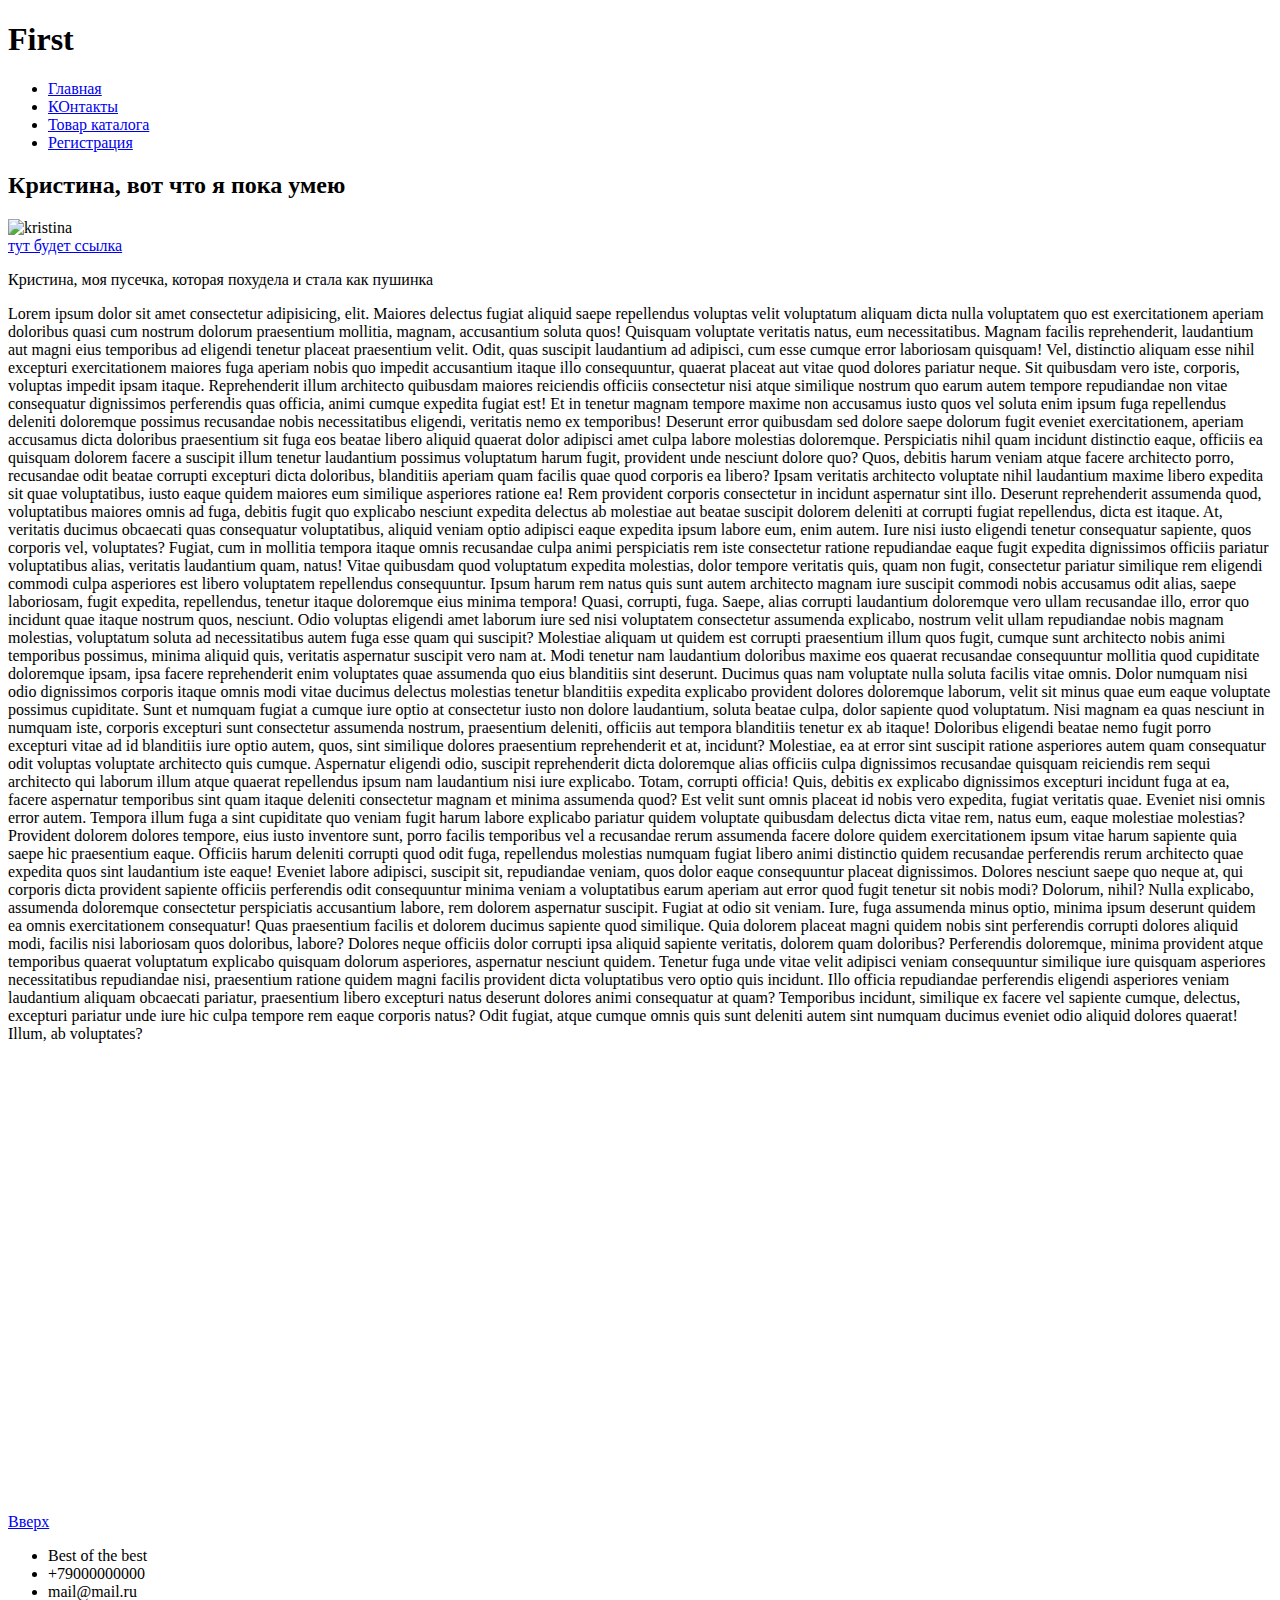
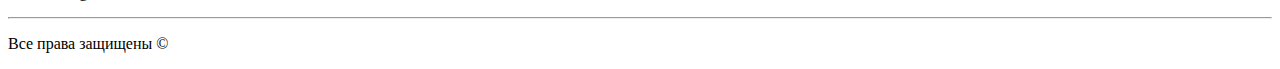
==== index.html @ 63a8720b "Add files via upload" ====
<!DOCTYPE html>
<html lang="en">
<head>
	<meta charset="UTF-8">
	<meta name="viewport" content="width=device-width, initial-scale=1.0">
	<title>Document</title>
</head>
<body>
	<h1>First</h1>
	<ul>
		<li><a id="top" href="index.html">Главная</a></li>
		<li><a href="contacts.html">КОнтакты</a></li>
		<li><a href="product.html">Товар каталога</a></li>
		<li><a href="registratiom.html">Регистрация</a></li>
	</ul>
	
	
	
	
	<h2>Кристина, вот что я пока умею</h2>
	<img src="img/кристина.jpg" alt="kristina" >
	<br>
	<a href="https://www.youtube.com/watch?v=VAXg78MKJcM&list=RDEMtLx6cWShWhH58jkEvCW70w&index=6">тут будет ссылка</a>
	<p>Кристина, моя пусечка, которая похудела и стала как пушинка</p>
	<p>
		Lorem ipsum dolor sit amet consectetur adipisicing, elit. Maiores delectus fugiat aliquid saepe repellendus voluptas velit voluptatum aliquam dicta nulla voluptatem quo est exercitationem aperiam doloribus quasi cum nostrum dolorum praesentium mollitia, magnam, accusantium soluta quos! Quisquam voluptate veritatis natus, eum necessitatibus. Magnam facilis reprehenderit, laudantium aut magni eius temporibus ad eligendi tenetur placeat praesentium velit. Odit, quas suscipit laudantium ad adipisci, cum esse cumque error laboriosam quisquam! Vel, distinctio aliquam esse nihil excepturi exercitationem maiores fuga aperiam nobis quo impedit accusantium itaque illo consequuntur, quaerat placeat aut vitae quod dolores pariatur neque. Sit quibusdam vero iste, corporis, voluptas impedit ipsam itaque. Reprehenderit illum architecto quibusdam maiores reiciendis officiis consectetur nisi atque similique nostrum quo earum autem tempore repudiandae non vitae consequatur dignissimos perferendis quas officia, animi cumque expedita fugiat est! Et in tenetur magnam tempore maxime non accusamus iusto quos vel soluta enim ipsum fuga repellendus deleniti doloremque possimus recusandae nobis necessitatibus eligendi, veritatis nemo ex temporibus! Deserunt error quibusdam sed dolore saepe dolorum fugit eveniet exercitationem, aperiam accusamus dicta doloribus praesentium sit fuga eos beatae libero aliquid quaerat dolor adipisci amet culpa labore molestias doloremque. Perspiciatis nihil quam incidunt distinctio eaque, officiis ea quisquam dolorem facere a suscipit illum tenetur laudantium possimus voluptatum harum fugit, provident unde nesciunt dolore quo? Quos, debitis harum veniam atque facere architecto porro, recusandae odit beatae corrupti excepturi dicta doloribus, blanditiis aperiam quam facilis quae quod corporis ea libero? Ipsam veritatis architecto voluptate nihil laudantium maxime libero expedita sit quae voluptatibus, iusto eaque quidem maiores eum similique asperiores ratione ea! Rem provident corporis consectetur in incidunt aspernatur sint illo. Deserunt reprehenderit assumenda quod, voluptatibus maiores omnis ad fuga, debitis fugit quo explicabo nesciunt expedita delectus ab molestiae aut beatae suscipit dolorem deleniti at corrupti fugiat repellendus, dicta est itaque. At, veritatis ducimus obcaecati quas consequatur voluptatibus, aliquid veniam optio adipisci eaque expedita ipsum labore eum, enim autem. Iure nisi iusto eligendi tenetur consequatur sapiente, quos corporis vel, voluptates? Fugiat, cum in mollitia tempora itaque omnis recusandae culpa animi perspiciatis rem iste consectetur ratione repudiandae eaque fugit expedita dignissimos officiis pariatur voluptatibus alias, veritatis laudantium quam, natus! Vitae quibusdam quod voluptatum expedita molestias, dolor tempore veritatis quis, quam non fugit, consectetur pariatur similique rem eligendi commodi culpa asperiores est libero voluptatem repellendus consequuntur. Ipsum harum rem natus quis sunt autem architecto magnam iure suscipit commodi nobis accusamus odit alias, saepe laboriosam, fugit expedita, repellendus, tenetur itaque doloremque eius minima tempora! Quasi, corrupti, fuga. Saepe, alias corrupti laudantium doloremque vero ullam recusandae illo, error quo incidunt quae itaque nostrum quos, nesciunt. Odio voluptas eligendi amet laborum iure sed nisi voluptatem consectetur assumenda explicabo, nostrum velit ullam repudiandae nobis magnam molestias, voluptatum soluta ad necessitatibus autem fuga esse quam qui suscipit? Molestiae aliquam ut quidem est corrupti praesentium illum quos fugit, cumque sunt architecto nobis animi temporibus possimus, minima aliquid quis, veritatis aspernatur suscipit vero nam at. Modi tenetur nam laudantium doloribus maxime eos quaerat recusandae consequuntur mollitia quod cupiditate doloremque ipsam, ipsa facere reprehenderit enim voluptates quae assumenda quo eius blanditiis sint deserunt. Ducimus quas nam voluptate nulla soluta facilis vitae omnis. Dolor numquam nisi odio dignissimos corporis itaque omnis modi vitae ducimus delectus molestias tenetur blanditiis expedita explicabo provident dolores doloremque laborum, velit sit minus quae eum eaque voluptate possimus cupiditate. Sunt et numquam fugiat a cumque iure optio at consectetur iusto non dolore laudantium, soluta beatae culpa, dolor sapiente quod voluptatum. Nisi magnam ea quas nesciunt in numquam iste, corporis excepturi sunt consectetur assumenda nostrum, praesentium deleniti, officiis aut tempora blanditiis tenetur ex ab itaque! Doloribus eligendi beatae nemo fugit porro excepturi vitae ad id blanditiis iure optio autem, quos, sint similique dolores praesentium reprehenderit et at, incidunt? Molestiae, ea at error sint suscipit ratione asperiores autem quam consequatur odit voluptas voluptate architecto quis cumque. Aspernatur eligendi odio, suscipit reprehenderit dicta doloremque alias officiis culpa dignissimos recusandae quisquam reiciendis rem sequi architecto qui laborum illum atque quaerat repellendus ipsum nam laudantium nisi iure explicabo. Totam, corrupti officia! Quis, debitis ex explicabo dignissimos excepturi incidunt fuga at ea, facere aspernatur temporibus sint quam itaque deleniti consectetur magnam et minima assumenda quod? Est velit sunt omnis placeat id nobis vero expedita, fugiat veritatis quae. Eveniet nisi omnis error autem. Tempora illum fuga a sint cupiditate quo veniam fugit harum labore explicabo pariatur quidem voluptate quibusdam delectus dicta vitae rem, natus eum, eaque molestiae molestias? Provident dolorem dolores tempore, eius iusto inventore sunt, porro facilis temporibus vel a recusandae rerum assumenda facere dolore quidem exercitationem ipsum vitae harum sapiente quia saepe hic praesentium eaque. Officiis harum deleniti corrupti quod odit fuga, repellendus molestias numquam fugiat libero animi distinctio quidem recusandae perferendis rerum architecto quae expedita quos sint laudantium iste eaque! Eveniet labore adipisci, suscipit sit, repudiandae veniam, quos dolor eaque consequuntur placeat dignissimos. Dolores nesciunt saepe quo neque at, qui corporis dicta provident sapiente officiis perferendis odit consequuntur minima veniam a voluptatibus earum aperiam aut error quod fugit tenetur sit nobis modi? Dolorum, nihil? Nulla explicabo, assumenda doloremque consectetur perspiciatis accusantium labore, rem dolorem aspernatur suscipit. Fugiat at odio sit veniam. Iure, fuga assumenda minus optio, minima ipsum deserunt quidem ea omnis exercitationem consequatur! Quas praesentium facilis et dolorem ducimus sapiente quod similique. Quia dolorem placeat magni quidem nobis sint perferendis corrupti dolores aliquid modi, facilis nisi laboriosam quos doloribus, labore? Dolores neque officiis dolor corrupti ipsa aliquid sapiente veritatis, dolorem quam doloribus? Perferendis doloremque, minima provident atque temporibus quaerat voluptatum explicabo quisquam dolorum asperiores, aspernatur nesciunt quidem. Tenetur fuga unde vitae velit adipisci veniam consequuntur similique iure quisquam asperiores necessitatibus repudiandae nisi, praesentium ratione quidem magni facilis provident dicta voluptatibus vero optio quis incidunt. Illo officia repudiandae perferendis eligendi asperiores veniam laudantium aliquam obcaecati pariatur, praesentium libero excepturi natus deserunt dolores animi consequatur at quam? Temporibus incidunt, similique ex facere vel sapiente cumque, delectus, excepturi pariatur unde iure hic culpa tempore rem eaque corporis natus? Odit fugiat, atque cumque omnis quis sunt deleniti autem sint numquam ducimus eveniet odio aliquid dolores quaerat! Illum, ab voluptates?
	</p>
	<iframe src="https://www.google.com/maps/embed?pb=!1m18!1m12!1m3!1d18984.270941176343!2d49.42725119999999!3d53.50359039999999!2m3!1f0!2f0!3f0!3m2!1i1024!2i768!4f13.1!3m3!1m2!1s0x41687f2e1af0e703%3A0x694910dcd1a17d63!2z0JTQmiDQotC-0LvRjNGP0YLRgtC4!5e0!3m2!1sru!2sru!4v1647965102154!5m2!1sru!2sru" width="600" height="450" style="border:0;" allowfullscreen="" loading="lazy">
	</iframe>
	<br>
	
	<a href="#top">Вверх</a>
	<br>
	<ul>
		<li>Best of the best</li>
		<li>+79000000000</li>
		<li>mail@mail.ru</li>
	</ul>
	
	<hr>
	<p> Все права защищены &copy

	
</body>
</html>
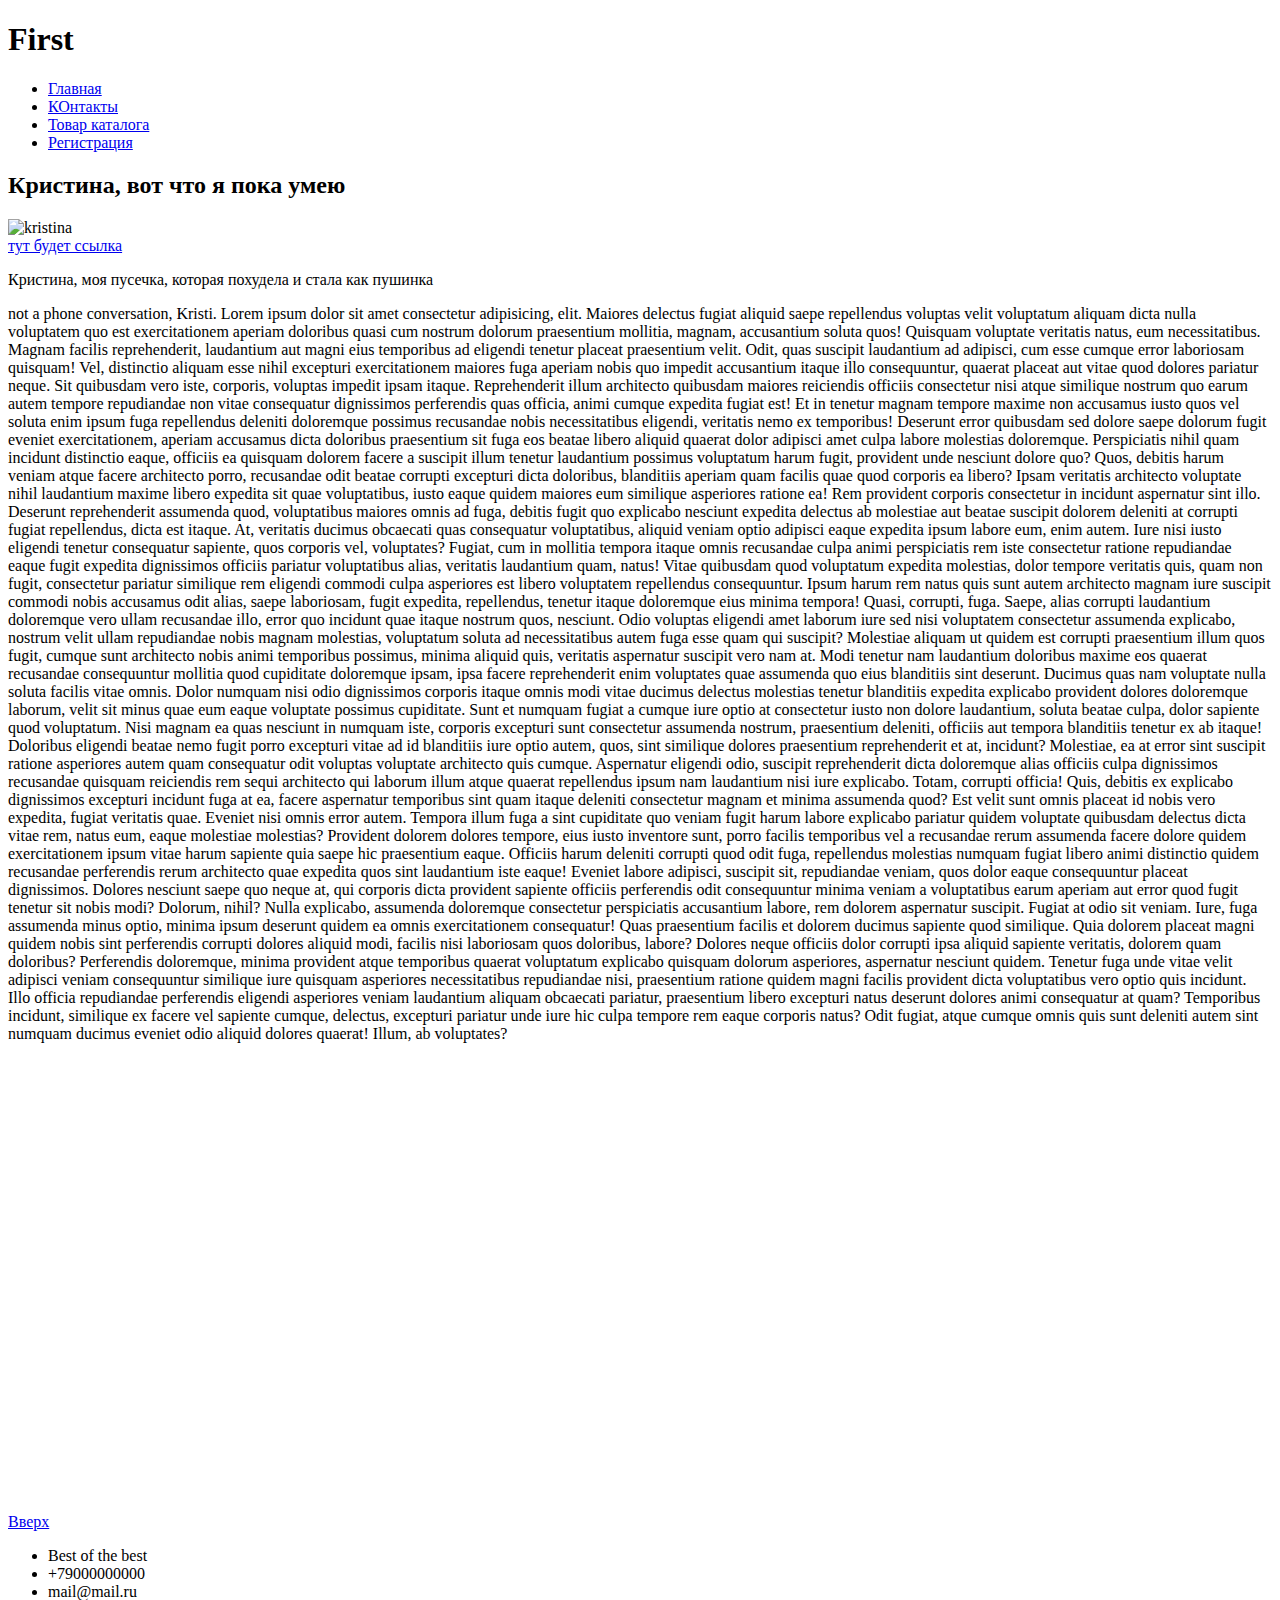
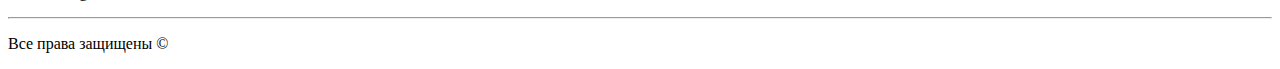
==== commit e638815e: "Add files via upload" ====
--- a/index.html
+++ b/index.html
@@ -18,12 +18,12 @@
 	
 	
 	<h2>Кристина, вот что я пока умею</h2>
-	<img src="img/кристина.jpg" alt="kristina" >
+	<img src="https://pp.userapi.com/c639718/v639718238/55b1f/iHUc_3j3_vk.jpg" alt="kristina" >
 	<br>
 	<a href="https://www.youtube.com/watch?v=VAXg78MKJcM&list=RDEMtLx6cWShWhH58jkEvCW70w&index=6">тут будет ссылка</a>
 	<p>Кристина, моя пусечка, которая похудела и стала как пушинка</p>
 	<p>
-		Lorem ipsum dolor sit amet consectetur adipisicing, elit. Maiores delectus fugiat aliquid saepe repellendus voluptas velit voluptatum aliquam dicta nulla voluptatem quo est exercitationem aperiam doloribus quasi cum nostrum dolorum praesentium mollitia, magnam, accusantium soluta quos! Quisquam voluptate veritatis natus, eum necessitatibus. Magnam facilis reprehenderit, laudantium aut magni eius temporibus ad eligendi tenetur placeat praesentium velit. Odit, quas suscipit laudantium ad adipisci, cum esse cumque error laboriosam quisquam! Vel, distinctio aliquam esse nihil excepturi exercitationem maiores fuga aperiam nobis quo impedit accusantium itaque illo consequuntur, quaerat placeat aut vitae quod dolores pariatur neque. Sit quibusdam vero iste, corporis, voluptas impedit ipsam itaque. Reprehenderit illum architecto quibusdam maiores reiciendis officiis consectetur nisi atque similique nostrum quo earum autem tempore repudiandae non vitae consequatur dignissimos perferendis quas officia, animi cumque expedita fugiat est! Et in tenetur magnam tempore maxime non accusamus iusto quos vel soluta enim ipsum fuga repellendus deleniti doloremque possimus recusandae nobis necessitatibus eligendi, veritatis nemo ex temporibus! Deserunt error quibusdam sed dolore saepe dolorum fugit eveniet exercitationem, aperiam accusamus dicta doloribus praesentium sit fuga eos beatae libero aliquid quaerat dolor adipisci amet culpa labore molestias doloremque. Perspiciatis nihil quam incidunt distinctio eaque, officiis ea quisquam dolorem facere a suscipit illum tenetur laudantium possimus voluptatum harum fugit, provident unde nesciunt dolore quo? Quos, debitis harum veniam atque facere architecto porro, recusandae odit beatae corrupti excepturi dicta doloribus, blanditiis aperiam quam facilis quae quod corporis ea libero? Ipsam veritatis architecto voluptate nihil laudantium maxime libero expedita sit quae voluptatibus, iusto eaque quidem maiores eum similique asperiores ratione ea! Rem provident corporis consectetur in incidunt aspernatur sint illo. Deserunt reprehenderit assumenda quod, voluptatibus maiores omnis ad fuga, debitis fugit quo explicabo nesciunt expedita delectus ab molestiae aut beatae suscipit dolorem deleniti at corrupti fugiat repellendus, dicta est itaque. At, veritatis ducimus obcaecati quas consequatur voluptatibus, aliquid veniam optio adipisci eaque expedita ipsum labore eum, enim autem. Iure nisi iusto eligendi tenetur consequatur sapiente, quos corporis vel, voluptates? Fugiat, cum in mollitia tempora itaque omnis recusandae culpa animi perspiciatis rem iste consectetur ratione repudiandae eaque fugit expedita dignissimos officiis pariatur voluptatibus alias, veritatis laudantium quam, natus! Vitae quibusdam quod voluptatum expedita molestias, dolor tempore veritatis quis, quam non fugit, consectetur pariatur similique rem eligendi commodi culpa asperiores est libero voluptatem repellendus consequuntur. Ipsum harum rem natus quis sunt autem architecto magnam iure suscipit commodi nobis accusamus odit alias, saepe laboriosam, fugit expedita, repellendus, tenetur itaque doloremque eius minima tempora! Quasi, corrupti, fuga. Saepe, alias corrupti laudantium doloremque vero ullam recusandae illo, error quo incidunt quae itaque nostrum quos, nesciunt. Odio voluptas eligendi amet laborum iure sed nisi voluptatem consectetur assumenda explicabo, nostrum velit ullam repudiandae nobis magnam molestias, voluptatum soluta ad necessitatibus autem fuga esse quam qui suscipit? Molestiae aliquam ut quidem est corrupti praesentium illum quos fugit, cumque sunt architecto nobis animi temporibus possimus, minima aliquid quis, veritatis aspernatur suscipit vero nam at. Modi tenetur nam laudantium doloribus maxime eos quaerat recusandae consequuntur mollitia quod cupiditate doloremque ipsam, ipsa facere reprehenderit enim voluptates quae assumenda quo eius blanditiis sint deserunt. Ducimus quas nam voluptate nulla soluta facilis vitae omnis. Dolor numquam nisi odio dignissimos corporis itaque omnis modi vitae ducimus delectus molestias tenetur blanditiis expedita explicabo provident dolores doloremque laborum, velit sit minus quae eum eaque voluptate possimus cupiditate. Sunt et numquam fugiat a cumque iure optio at consectetur iusto non dolore laudantium, soluta beatae culpa, dolor sapiente quod voluptatum. Nisi magnam ea quas nesciunt in numquam iste, corporis excepturi sunt consectetur assumenda nostrum, praesentium deleniti, officiis aut tempora blanditiis tenetur ex ab itaque! Doloribus eligendi beatae nemo fugit porro excepturi vitae ad id blanditiis iure optio autem, quos, sint similique dolores praesentium reprehenderit et at, incidunt? Molestiae, ea at error sint suscipit ratione asperiores autem quam consequatur odit voluptas voluptate architecto quis cumque. Aspernatur eligendi odio, suscipit reprehenderit dicta doloremque alias officiis culpa dignissimos recusandae quisquam reiciendis rem sequi architecto qui laborum illum atque quaerat repellendus ipsum nam laudantium nisi iure explicabo. Totam, corrupti officia! Quis, debitis ex explicabo dignissimos excepturi incidunt fuga at ea, facere aspernatur temporibus sint quam itaque deleniti consectetur magnam et minima assumenda quod? Est velit sunt omnis placeat id nobis vero expedita, fugiat veritatis quae. Eveniet nisi omnis error autem. Tempora illum fuga a sint cupiditate quo veniam fugit harum labore explicabo pariatur quidem voluptate quibusdam delectus dicta vitae rem, natus eum, eaque molestiae molestias? Provident dolorem dolores tempore, eius iusto inventore sunt, porro facilis temporibus vel a recusandae rerum assumenda facere dolore quidem exercitationem ipsum vitae harum sapiente quia saepe hic praesentium eaque. Officiis harum deleniti corrupti quod odit fuga, repellendus molestias numquam fugiat libero animi distinctio quidem recusandae perferendis rerum architecto quae expedita quos sint laudantium iste eaque! Eveniet labore adipisci, suscipit sit, repudiandae veniam, quos dolor eaque consequuntur placeat dignissimos. Dolores nesciunt saepe quo neque at, qui corporis dicta provident sapiente officiis perferendis odit consequuntur minima veniam a voluptatibus earum aperiam aut error quod fugit tenetur sit nobis modi? Dolorum, nihil? Nulla explicabo, assumenda doloremque consectetur perspiciatis accusantium labore, rem dolorem aspernatur suscipit. Fugiat at odio sit veniam. Iure, fuga assumenda minus optio, minima ipsum deserunt quidem ea omnis exercitationem consequatur! Quas praesentium facilis et dolorem ducimus sapiente quod similique. Quia dolorem placeat magni quidem nobis sint perferendis corrupti dolores aliquid modi, facilis nisi laboriosam quos doloribus, labore? Dolores neque officiis dolor corrupti ipsa aliquid sapiente veritatis, dolorem quam doloribus? Perferendis doloremque, minima provident atque temporibus quaerat voluptatum explicabo quisquam dolorum asperiores, aspernatur nesciunt quidem. Tenetur fuga unde vitae velit adipisci veniam consequuntur similique iure quisquam asperiores necessitatibus repudiandae nisi, praesentium ratione quidem magni facilis provident dicta voluptatibus vero optio quis incidunt. Illo officia repudiandae perferendis eligendi asperiores veniam laudantium aliquam obcaecati pariatur, praesentium libero excepturi natus deserunt dolores animi consequatur at quam? Temporibus incidunt, similique ex facere vel sapiente cumque, delectus, excepturi pariatur unde iure hic culpa tempore rem eaque corporis natus? Odit fugiat, atque cumque omnis quis sunt deleniti autem sint numquam ducimus eveniet odio aliquid dolores quaerat! Illum, ab voluptates?
+		not a phone conversation, Kristi. Lorem ipsum dolor sit amet consectetur adipisicing, elit. Maiores delectus fugiat aliquid saepe repellendus voluptas velit voluptatum aliquam dicta nulla voluptatem quo est exercitationem aperiam doloribus quasi cum nostrum dolorum praesentium mollitia, magnam, accusantium soluta quos! Quisquam voluptate veritatis natus, eum necessitatibus. Magnam facilis reprehenderit, laudantium aut magni eius temporibus ad eligendi tenetur placeat praesentium velit. Odit, quas suscipit laudantium ad adipisci, cum esse cumque error laboriosam quisquam! Vel, distinctio aliquam esse nihil excepturi exercitationem maiores fuga aperiam nobis quo impedit accusantium itaque illo consequuntur, quaerat placeat aut vitae quod dolores pariatur neque. Sit quibusdam vero iste, corporis, voluptas impedit ipsam itaque. Reprehenderit illum architecto quibusdam maiores reiciendis officiis consectetur nisi atque similique nostrum quo earum autem tempore repudiandae non vitae consequatur dignissimos perferendis quas officia, animi cumque expedita fugiat est! Et in tenetur magnam tempore maxime non accusamus iusto quos vel soluta enim ipsum fuga repellendus deleniti doloremque possimus recusandae nobis necessitatibus eligendi, veritatis nemo ex temporibus! Deserunt error quibusdam sed dolore saepe dolorum fugit eveniet exercitationem, aperiam accusamus dicta doloribus praesentium sit fuga eos beatae libero aliquid quaerat dolor adipisci amet culpa labore molestias doloremque. Perspiciatis nihil quam incidunt distinctio eaque, officiis ea quisquam dolorem facere a suscipit illum tenetur laudantium possimus voluptatum harum fugit, provident unde nesciunt dolore quo? Quos, debitis harum veniam atque facere architecto porro, recusandae odit beatae corrupti excepturi dicta doloribus, blanditiis aperiam quam facilis quae quod corporis ea libero? Ipsam veritatis architecto voluptate nihil laudantium maxime libero expedita sit quae voluptatibus, iusto eaque quidem maiores eum similique asperiores ratione ea! Rem provident corporis consectetur in incidunt aspernatur sint illo. Deserunt reprehenderit assumenda quod, voluptatibus maiores omnis ad fuga, debitis fugit quo explicabo nesciunt expedita delectus ab molestiae aut beatae suscipit dolorem deleniti at corrupti fugiat repellendus, dicta est itaque. At, veritatis ducimus obcaecati quas consequatur voluptatibus, aliquid veniam optio adipisci eaque expedita ipsum labore eum, enim autem. Iure nisi iusto eligendi tenetur consequatur sapiente, quos corporis vel, voluptates? Fugiat, cum in mollitia tempora itaque omnis recusandae culpa animi perspiciatis rem iste consectetur ratione repudiandae eaque fugit expedita dignissimos officiis pariatur voluptatibus alias, veritatis laudantium quam, natus! Vitae quibusdam quod voluptatum expedita molestias, dolor tempore veritatis quis, quam non fugit, consectetur pariatur similique rem eligendi commodi culpa asperiores est libero voluptatem repellendus consequuntur. Ipsum harum rem natus quis sunt autem architecto magnam iure suscipit commodi nobis accusamus odit alias, saepe laboriosam, fugit expedita, repellendus, tenetur itaque doloremque eius minima tempora! Quasi, corrupti, fuga. Saepe, alias corrupti laudantium doloremque vero ullam recusandae illo, error quo incidunt quae itaque nostrum quos, nesciunt. Odio voluptas eligendi amet laborum iure sed nisi voluptatem consectetur assumenda explicabo, nostrum velit ullam repudiandae nobis magnam molestias, voluptatum soluta ad necessitatibus autem fuga esse quam qui suscipit? Molestiae aliquam ut quidem est corrupti praesentium illum quos fugit, cumque sunt architecto nobis animi temporibus possimus, minima aliquid quis, veritatis aspernatur suscipit vero nam at. Modi tenetur nam laudantium doloribus maxime eos quaerat recusandae consequuntur mollitia quod cupiditate doloremque ipsam, ipsa facere reprehenderit enim voluptates quae assumenda quo eius blanditiis sint deserunt. Ducimus quas nam voluptate nulla soluta facilis vitae omnis. Dolor numquam nisi odio dignissimos corporis itaque omnis modi vitae ducimus delectus molestias tenetur blanditiis expedita explicabo provident dolores doloremque laborum, velit sit minus quae eum eaque voluptate possimus cupiditate. Sunt et numquam fugiat a cumque iure optio at consectetur iusto non dolore laudantium, soluta beatae culpa, dolor sapiente quod voluptatum. Nisi magnam ea quas nesciunt in numquam iste, corporis excepturi sunt consectetur assumenda nostrum, praesentium deleniti, officiis aut tempora blanditiis tenetur ex ab itaque! Doloribus eligendi beatae nemo fugit porro excepturi vitae ad id blanditiis iure optio autem, quos, sint similique dolores praesentium reprehenderit et at, incidunt? Molestiae, ea at error sint suscipit ratione asperiores autem quam consequatur odit voluptas voluptate architecto quis cumque. Aspernatur eligendi odio, suscipit reprehenderit dicta doloremque alias officiis culpa dignissimos recusandae quisquam reiciendis rem sequi architecto qui laborum illum atque quaerat repellendus ipsum nam laudantium nisi iure explicabo. Totam, corrupti officia! Quis, debitis ex explicabo dignissimos excepturi incidunt fuga at ea, facere aspernatur temporibus sint quam itaque deleniti consectetur magnam et minima assumenda quod? Est velit sunt omnis placeat id nobis vero expedita, fugiat veritatis quae. Eveniet nisi omnis error autem. Tempora illum fuga a sint cupiditate quo veniam fugit harum labore explicabo pariatur quidem voluptate quibusdam delectus dicta vitae rem, natus eum, eaque molestiae molestias? Provident dolorem dolores tempore, eius iusto inventore sunt, porro facilis temporibus vel a recusandae rerum assumenda facere dolore quidem exercitationem ipsum vitae harum sapiente quia saepe hic praesentium eaque. Officiis harum deleniti corrupti quod odit fuga, repellendus molestias numquam fugiat libero animi distinctio quidem recusandae perferendis rerum architecto quae expedita quos sint laudantium iste eaque! Eveniet labore adipisci, suscipit sit, repudiandae veniam, quos dolor eaque consequuntur placeat dignissimos. Dolores nesciunt saepe quo neque at, qui corporis dicta provident sapiente officiis perferendis odit consequuntur minima veniam a voluptatibus earum aperiam aut error quod fugit tenetur sit nobis modi? Dolorum, nihil? Nulla explicabo, assumenda doloremque consectetur perspiciatis accusantium labore, rem dolorem aspernatur suscipit. Fugiat at odio sit veniam. Iure, fuga assumenda minus optio, minima ipsum deserunt quidem ea omnis exercitationem consequatur! Quas praesentium facilis et dolorem ducimus sapiente quod similique. Quia dolorem placeat magni quidem nobis sint perferendis corrupti dolores aliquid modi, facilis nisi laboriosam quos doloribus, labore? Dolores neque officiis dolor corrupti ipsa aliquid sapiente veritatis, dolorem quam doloribus? Perferendis doloremque, minima provident atque temporibus quaerat voluptatum explicabo quisquam dolorum asperiores, aspernatur nesciunt quidem. Tenetur fuga unde vitae velit adipisci veniam consequuntur similique iure quisquam asperiores necessitatibus repudiandae nisi, praesentium ratione quidem magni facilis provident dicta voluptatibus vero optio quis incidunt. Illo officia repudiandae perferendis eligendi asperiores veniam laudantium aliquam obcaecati pariatur, praesentium libero excepturi natus deserunt dolores animi consequatur at quam? Temporibus incidunt, similique ex facere vel sapiente cumque, delectus, excepturi pariatur unde iure hic culpa tempore rem eaque corporis natus? Odit fugiat, atque cumque omnis quis sunt deleniti autem sint numquam ducimus eveniet odio aliquid dolores quaerat! Illum, ab voluptates?
 	</p>
 	<iframe src="https://www.google.com/maps/embed?pb=!1m18!1m12!1m3!1d18984.270941176343!2d49.42725119999999!3d53.50359039999999!2m3!1f0!2f0!3f0!3m2!1i1024!2i768!4f13.1!3m3!1m2!1s0x41687f2e1af0e703%3A0x694910dcd1a17d63!2z0JTQmiDQotC-0LvRjNGP0YLRgtC4!5e0!3m2!1sru!2sru!4v1647965102154!5m2!1sru!2sru" width="600" height="450" style="border:0;" allowfullscreen="" loading="lazy">
 	</iframe>
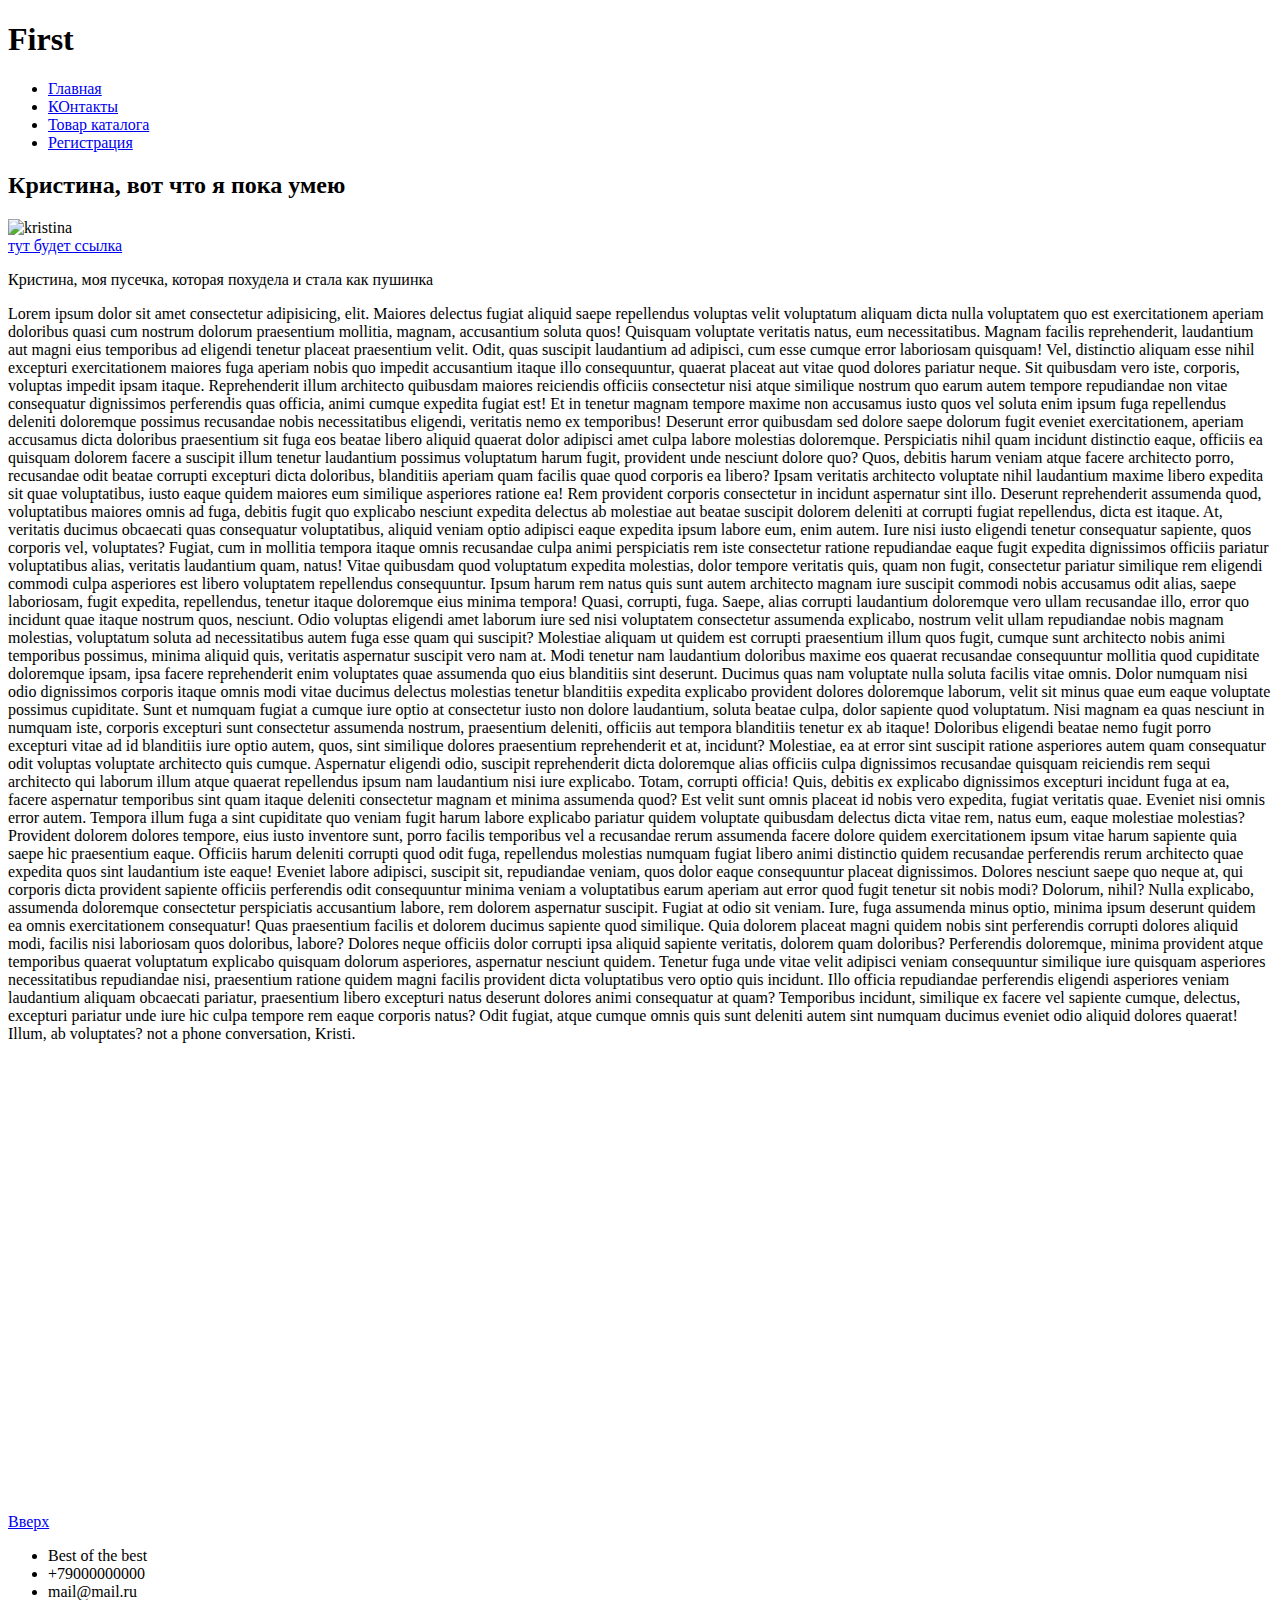
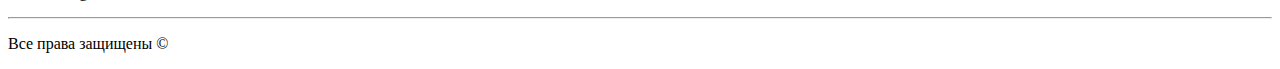
==== commit 642cba28: "Add files via upload" ====
--- a/index.html
+++ b/index.html
@@ -23,7 +23,7 @@
 	<a href="https://www.youtube.com/watch?v=VAXg78MKJcM&list=RDEMtLx6cWShWhH58jkEvCW70w&index=6">тут будет ссылка</a>
 	<p>Кристина, моя пусечка, которая похудела и стала как пушинка</p>
 	<p>
-		not a phone conversation, Kristi. Lorem ipsum dolor sit amet consectetur adipisicing, elit. Maiores delectus fugiat aliquid saepe repellendus voluptas velit voluptatum aliquam dicta nulla voluptatem quo est exercitationem aperiam doloribus quasi cum nostrum dolorum praesentium mollitia, magnam, accusantium soluta quos! Quisquam voluptate veritatis natus, eum necessitatibus. Magnam facilis reprehenderit, laudantium aut magni eius temporibus ad eligendi tenetur placeat praesentium velit. Odit, quas suscipit laudantium ad adipisci, cum esse cumque error laboriosam quisquam! Vel, distinctio aliquam esse nihil excepturi exercitationem maiores fuga aperiam nobis quo impedit accusantium itaque illo consequuntur, quaerat placeat aut vitae quod dolores pariatur neque. Sit quibusdam vero iste, corporis, voluptas impedit ipsam itaque. Reprehenderit illum architecto quibusdam maiores reiciendis officiis consectetur nisi atque similique nostrum quo earum autem tempore repudiandae non vitae consequatur dignissimos perferendis quas officia, animi cumque expedita fugiat est! Et in tenetur magnam tempore maxime non accusamus iusto quos vel soluta enim ipsum fuga repellendus deleniti doloremque possimus recusandae nobis necessitatibus eligendi, veritatis nemo ex temporibus! Deserunt error quibusdam sed dolore saepe dolorum fugit eveniet exercitationem, aperiam accusamus dicta doloribus praesentium sit fuga eos beatae libero aliquid quaerat dolor adipisci amet culpa labore molestias doloremque. Perspiciatis nihil quam incidunt distinctio eaque, officiis ea quisquam dolorem facere a suscipit illum tenetur laudantium possimus voluptatum harum fugit, provident unde nesciunt dolore quo? Quos, debitis harum veniam atque facere architecto porro, recusandae odit beatae corrupti excepturi dicta doloribus, blanditiis aperiam quam facilis quae quod corporis ea libero? Ipsam veritatis architecto voluptate nihil laudantium maxime libero expedita sit quae voluptatibus, iusto eaque quidem maiores eum similique asperiores ratione ea! Rem provident corporis consectetur in incidunt aspernatur sint illo. Deserunt reprehenderit assumenda quod, voluptatibus maiores omnis ad fuga, debitis fugit quo explicabo nesciunt expedita delectus ab molestiae aut beatae suscipit dolorem deleniti at corrupti fugiat repellendus, dicta est itaque. At, veritatis ducimus obcaecati quas consequatur voluptatibus, aliquid veniam optio adipisci eaque expedita ipsum labore eum, enim autem. Iure nisi iusto eligendi tenetur consequatur sapiente, quos corporis vel, voluptates? Fugiat, cum in mollitia tempora itaque omnis recusandae culpa animi perspiciatis rem iste consectetur ratione repudiandae eaque fugit expedita dignissimos officiis pariatur voluptatibus alias, veritatis laudantium quam, natus! Vitae quibusdam quod voluptatum expedita molestias, dolor tempore veritatis quis, quam non fugit, consectetur pariatur similique rem eligendi commodi culpa asperiores est libero voluptatem repellendus consequuntur. Ipsum harum rem natus quis sunt autem architecto magnam iure suscipit commodi nobis accusamus odit alias, saepe laboriosam, fugit expedita, repellendus, tenetur itaque doloremque eius minima tempora! Quasi, corrupti, fuga. Saepe, alias corrupti laudantium doloremque vero ullam recusandae illo, error quo incidunt quae itaque nostrum quos, nesciunt. Odio voluptas eligendi amet laborum iure sed nisi voluptatem consectetur assumenda explicabo, nostrum velit ullam repudiandae nobis magnam molestias, voluptatum soluta ad necessitatibus autem fuga esse quam qui suscipit? Molestiae aliquam ut quidem est corrupti praesentium illum quos fugit, cumque sunt architecto nobis animi temporibus possimus, minima aliquid quis, veritatis aspernatur suscipit vero nam at. Modi tenetur nam laudantium doloribus maxime eos quaerat recusandae consequuntur mollitia quod cupiditate doloremque ipsam, ipsa facere reprehenderit enim voluptates quae assumenda quo eius blanditiis sint deserunt. Ducimus quas nam voluptate nulla soluta facilis vitae omnis. Dolor numquam nisi odio dignissimos corporis itaque omnis modi vitae ducimus delectus molestias tenetur blanditiis expedita explicabo provident dolores doloremque laborum, velit sit minus quae eum eaque voluptate possimus cupiditate. Sunt et numquam fugiat a cumque iure optio at consectetur iusto non dolore laudantium, soluta beatae culpa, dolor sapiente quod voluptatum. Nisi magnam ea quas nesciunt in numquam iste, corporis excepturi sunt consectetur assumenda nostrum, praesentium deleniti, officiis aut tempora blanditiis tenetur ex ab itaque! Doloribus eligendi beatae nemo fugit porro excepturi vitae ad id blanditiis iure optio autem, quos, sint similique dolores praesentium reprehenderit et at, incidunt? Molestiae, ea at error sint suscipit ratione asperiores autem quam consequatur odit voluptas voluptate architecto quis cumque. Aspernatur eligendi odio, suscipit reprehenderit dicta doloremque alias officiis culpa dignissimos recusandae quisquam reiciendis rem sequi architecto qui laborum illum atque quaerat repellendus ipsum nam laudantium nisi iure explicabo. Totam, corrupti officia! Quis, debitis ex explicabo dignissimos excepturi incidunt fuga at ea, facere aspernatur temporibus sint quam itaque deleniti consectetur magnam et minima assumenda quod? Est velit sunt omnis placeat id nobis vero expedita, fugiat veritatis quae. Eveniet nisi omnis error autem. Tempora illum fuga a sint cupiditate quo veniam fugit harum labore explicabo pariatur quidem voluptate quibusdam delectus dicta vitae rem, natus eum, eaque molestiae molestias? Provident dolorem dolores tempore, eius iusto inventore sunt, porro facilis temporibus vel a recusandae rerum assumenda facere dolore quidem exercitationem ipsum vitae harum sapiente quia saepe hic praesentium eaque. Officiis harum deleniti corrupti quod odit fuga, repellendus molestias numquam fugiat libero animi distinctio quidem recusandae perferendis rerum architecto quae expedita quos sint laudantium iste eaque! Eveniet labore adipisci, suscipit sit, repudiandae veniam, quos dolor eaque consequuntur placeat dignissimos. Dolores nesciunt saepe quo neque at, qui corporis dicta provident sapiente officiis perferendis odit consequuntur minima veniam a voluptatibus earum aperiam aut error quod fugit tenetur sit nobis modi? Dolorum, nihil? Nulla explicabo, assumenda doloremque consectetur perspiciatis accusantium labore, rem dolorem aspernatur suscipit. Fugiat at odio sit veniam. Iure, fuga assumenda minus optio, minima ipsum deserunt quidem ea omnis exercitationem consequatur! Quas praesentium facilis et dolorem ducimus sapiente quod similique. Quia dolorem placeat magni quidem nobis sint perferendis corrupti dolores aliquid modi, facilis nisi laboriosam quos doloribus, labore? Dolores neque officiis dolor corrupti ipsa aliquid sapiente veritatis, dolorem quam doloribus? Perferendis doloremque, minima provident atque temporibus quaerat voluptatum explicabo quisquam dolorum asperiores, aspernatur nesciunt quidem. Tenetur fuga unde vitae velit adipisci veniam consequuntur similique iure quisquam asperiores necessitatibus repudiandae nisi, praesentium ratione quidem magni facilis provident dicta voluptatibus vero optio quis incidunt. Illo officia repudiandae perferendis eligendi asperiores veniam laudantium aliquam obcaecati pariatur, praesentium libero excepturi natus deserunt dolores animi consequatur at quam? Temporibus incidunt, similique ex facere vel sapiente cumque, delectus, excepturi pariatur unde iure hic culpa tempore rem eaque corporis natus? Odit fugiat, atque cumque omnis quis sunt deleniti autem sint numquam ducimus eveniet odio aliquid dolores quaerat! Illum, ab voluptates?
+		 Lorem ipsum dolor sit amet consectetur adipisicing, elit. Maiores delectus fugiat aliquid saepe repellendus voluptas velit voluptatum aliquam dicta nulla voluptatem quo est exercitationem aperiam doloribus quasi cum nostrum dolorum praesentium mollitia, magnam, accusantium soluta quos! Quisquam voluptate veritatis natus, eum necessitatibus. Magnam facilis reprehenderit, laudantium aut magni eius temporibus ad eligendi tenetur placeat praesentium velit. Odit, quas suscipit laudantium ad adipisci, cum esse cumque error laboriosam quisquam! Vel, distinctio aliquam esse nihil excepturi exercitationem maiores fuga aperiam nobis quo impedit accusantium itaque illo consequuntur, quaerat placeat aut vitae quod dolores pariatur neque. Sit quibusdam vero iste, corporis, voluptas impedit ipsam itaque. Reprehenderit illum architecto quibusdam maiores reiciendis officiis consectetur nisi atque similique nostrum quo earum autem tempore repudiandae non vitae consequatur dignissimos perferendis quas officia, animi cumque expedita fugiat est! Et in tenetur magnam tempore maxime non accusamus iusto quos vel soluta enim ipsum fuga repellendus deleniti doloremque possimus recusandae nobis necessitatibus eligendi, veritatis nemo ex temporibus! Deserunt error quibusdam sed dolore saepe dolorum fugit eveniet exercitationem, aperiam accusamus dicta doloribus praesentium sit fuga eos beatae libero aliquid quaerat dolor adipisci amet culpa labore molestias doloremque. Perspiciatis nihil quam incidunt distinctio eaque, officiis ea quisquam dolorem facere a suscipit illum tenetur laudantium possimus voluptatum harum fugit, provident unde nesciunt dolore quo? Quos, debitis harum veniam atque facere architecto porro, recusandae odit beatae corrupti excepturi dicta doloribus, blanditiis aperiam quam facilis quae quod corporis ea libero? Ipsam veritatis architecto voluptate nihil laudantium maxime libero expedita sit quae voluptatibus, iusto eaque quidem maiores eum similique asperiores ratione ea! Rem provident corporis consectetur in incidunt aspernatur sint illo. Deserunt reprehenderit assumenda quod, voluptatibus maiores omnis ad fuga, debitis fugit quo explicabo nesciunt expedita delectus ab molestiae aut beatae suscipit dolorem deleniti at corrupti fugiat repellendus, dicta est itaque. At, veritatis ducimus obcaecati quas consequatur voluptatibus, aliquid veniam optio adipisci eaque expedita ipsum labore eum, enim autem. Iure nisi iusto eligendi tenetur consequatur sapiente, quos corporis vel, voluptates? Fugiat, cum in mollitia tempora itaque omnis recusandae culpa animi perspiciatis rem iste consectetur ratione repudiandae eaque fugit expedita dignissimos officiis pariatur voluptatibus alias, veritatis laudantium quam, natus! Vitae quibusdam quod voluptatum expedita molestias, dolor tempore veritatis quis, quam non fugit, consectetur pariatur similique rem eligendi commodi culpa asperiores est libero voluptatem repellendus consequuntur. Ipsum harum rem natus quis sunt autem architecto magnam iure suscipit commodi nobis accusamus odit alias, saepe laboriosam, fugit expedita, repellendus, tenetur itaque doloremque eius minima tempora! Quasi, corrupti, fuga. Saepe, alias corrupti laudantium doloremque vero ullam recusandae illo, error quo incidunt quae itaque nostrum quos, nesciunt. Odio voluptas eligendi amet laborum iure sed nisi voluptatem consectetur assumenda explicabo, nostrum velit ullam repudiandae nobis magnam molestias, voluptatum soluta ad necessitatibus autem fuga esse quam qui suscipit? Molestiae aliquam ut quidem est corrupti praesentium illum quos fugit, cumque sunt architecto nobis animi temporibus possimus, minima aliquid quis, veritatis aspernatur suscipit vero nam at. Modi tenetur nam laudantium doloribus maxime eos quaerat recusandae consequuntur mollitia quod cupiditate doloremque ipsam, ipsa facere reprehenderit enim voluptates quae assumenda quo eius blanditiis sint deserunt. Ducimus quas nam voluptate nulla soluta facilis vitae omnis. Dolor numquam nisi odio dignissimos corporis itaque omnis modi vitae ducimus delectus molestias tenetur blanditiis expedita explicabo provident dolores doloremque laborum, velit sit minus quae eum eaque voluptate possimus cupiditate. Sunt et numquam fugiat a cumque iure optio at consectetur iusto non dolore laudantium, soluta beatae culpa, dolor sapiente quod voluptatum. Nisi magnam ea quas nesciunt in numquam iste, corporis excepturi sunt consectetur assumenda nostrum, praesentium deleniti, officiis aut tempora blanditiis tenetur ex ab itaque! Doloribus eligendi beatae nemo fugit porro excepturi vitae ad id blanditiis iure optio autem, quos, sint similique dolores praesentium reprehenderit et at, incidunt? Molestiae, ea at error sint suscipit ratione asperiores autem quam consequatur odit voluptas voluptate architecto quis cumque. Aspernatur eligendi odio, suscipit reprehenderit dicta doloremque alias officiis culpa dignissimos recusandae quisquam reiciendis rem sequi architecto qui laborum illum atque quaerat repellendus ipsum nam laudantium nisi iure explicabo. Totam, corrupti officia! Quis, debitis ex explicabo dignissimos excepturi incidunt fuga at ea, facere aspernatur temporibus sint quam itaque deleniti consectetur magnam et minima assumenda quod? Est velit sunt omnis placeat id nobis vero expedita, fugiat veritatis quae. Eveniet nisi omnis error autem. Tempora illum fuga a sint cupiditate quo veniam fugit harum labore explicabo pariatur quidem voluptate quibusdam delectus dicta vitae rem, natus eum, eaque molestiae molestias? Provident dolorem dolores tempore, eius iusto inventore sunt, porro facilis temporibus vel a recusandae rerum assumenda facere dolore quidem exercitationem ipsum vitae harum sapiente quia saepe hic praesentium eaque. Officiis harum deleniti corrupti quod odit fuga, repellendus molestias numquam fugiat libero animi distinctio quidem recusandae perferendis rerum architecto quae expedita quos sint laudantium iste eaque! Eveniet labore adipisci, suscipit sit, repudiandae veniam, quos dolor eaque consequuntur placeat dignissimos. Dolores nesciunt saepe quo neque at, qui corporis dicta provident sapiente officiis perferendis odit consequuntur minima veniam a voluptatibus earum aperiam aut error quod fugit tenetur sit nobis modi? Dolorum, nihil? Nulla explicabo, assumenda doloremque consectetur perspiciatis accusantium labore, rem dolorem aspernatur suscipit. Fugiat at odio sit veniam. Iure, fuga assumenda minus optio, minima ipsum deserunt quidem ea omnis exercitationem consequatur! Quas praesentium facilis et dolorem ducimus sapiente quod similique. Quia dolorem placeat magni quidem nobis sint perferendis corrupti dolores aliquid modi, facilis nisi laboriosam quos doloribus, labore? Dolores neque officiis dolor corrupti ipsa aliquid sapiente veritatis, dolorem quam doloribus? Perferendis doloremque, minima provident atque temporibus quaerat voluptatum explicabo quisquam dolorum asperiores, aspernatur nesciunt quidem. Tenetur fuga unde vitae velit adipisci veniam consequuntur similique iure quisquam asperiores necessitatibus repudiandae nisi, praesentium ratione quidem magni facilis provident dicta voluptatibus vero optio quis incidunt. Illo officia repudiandae perferendis eligendi asperiores veniam laudantium aliquam obcaecati pariatur, praesentium libero excepturi natus deserunt dolores animi consequatur at quam? Temporibus incidunt, similique ex facere vel sapiente cumque, delectus, excepturi pariatur unde iure hic culpa tempore rem eaque corporis natus? Odit fugiat, atque cumque omnis quis sunt deleniti autem sint numquam ducimus eveniet odio aliquid dolores quaerat! Illum, ab voluptates? not a phone conversation, Kristi.
 	</p>
 	<iframe src="https://www.google.com/maps/embed?pb=!1m18!1m12!1m3!1d18984.270941176343!2d49.42725119999999!3d53.50359039999999!2m3!1f0!2f0!3f0!3m2!1i1024!2i768!4f13.1!3m3!1m2!1s0x41687f2e1af0e703%3A0x694910dcd1a17d63!2z0JTQmiDQotC-0LvRjNGP0YLRgtC4!5e0!3m2!1sru!2sru!4v1647965102154!5m2!1sru!2sru" width="600" height="450" style="border:0;" allowfullscreen="" loading="lazy">
 	</iframe>
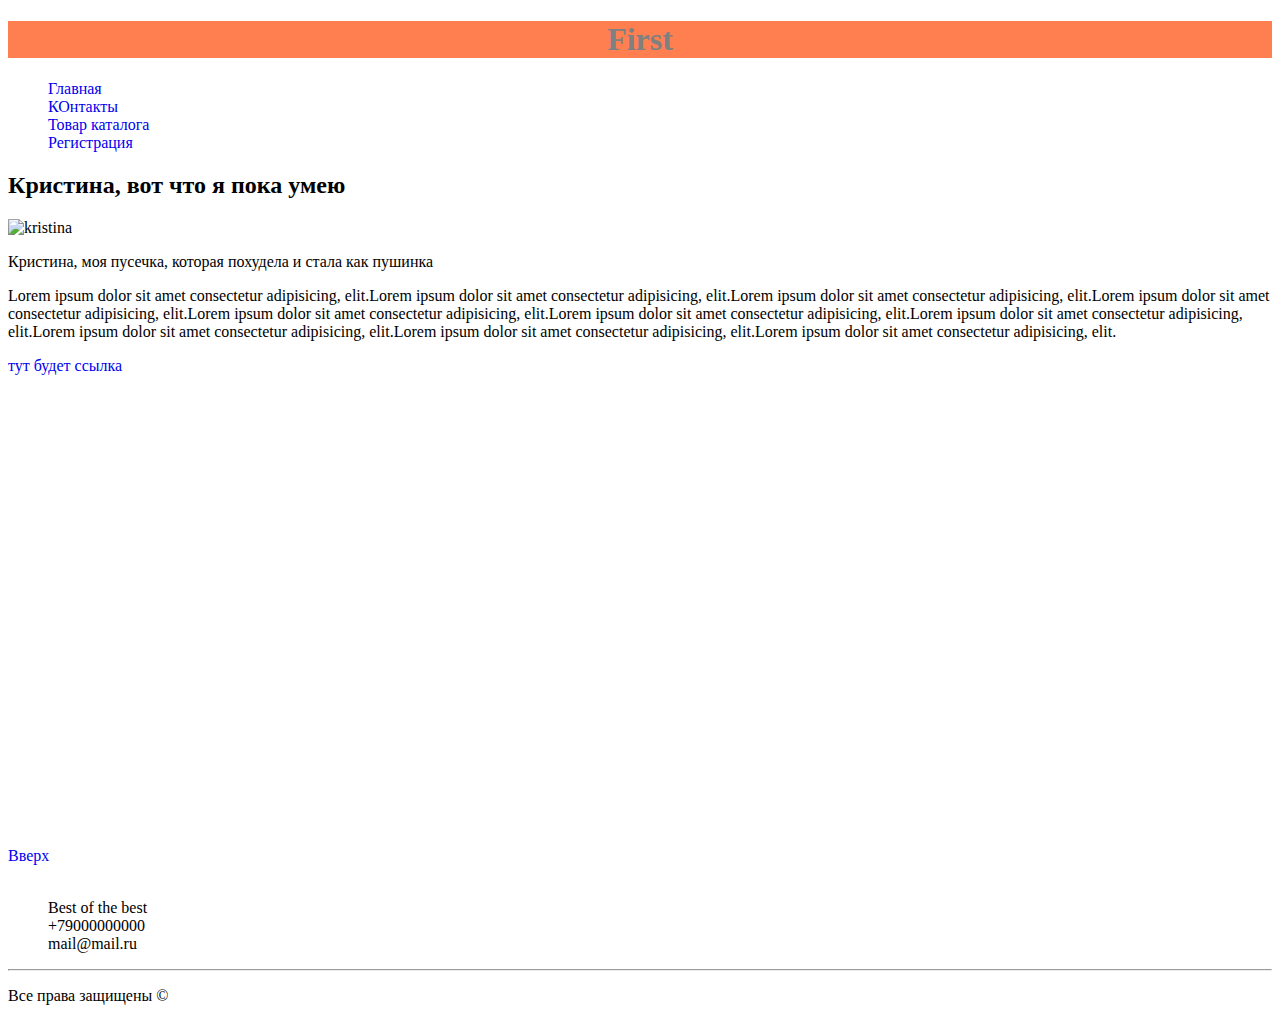
==== commit a7c4a5c2: "Add files via upload" ====
--- a/index.html
+++ b/index.html
@@ -4,33 +4,52 @@
 	<meta charset="UTF-8">
 	<meta name="viewport" content="width=device-width, initial-scale=1.0">
 	<title>Document</title>
+	<link rel="stylesheet" href="style.css">
 </head>
 <body>
-	<h1>First</h1>
-	<ul>
+	<div>
+		<h1 class="grey">First</h1>
+	<ul >
 		<li><a id="top" href="index.html">Главная</a></li>
 		<li><a href="contacts.html">КОнтакты</a></li>
 		<li><a href="product.html">Товар каталога</a></li>
 		<li><a href="registratiom.html">Регистрация</a></li>
 	</ul>
+	</div>
+	<div>
+
 	
 	
 	
+		<h2>Кристина, вот что я пока умею</h2>
+		<div class="cristi">
+		<img  src="https://pp.userapi.com/c639718/v639718238/55b1f/iHUc_3j3_vk.jpg" alt="kristina" >
 	
-	<h2>Кристина, вот что я пока умею</h2>
-	<img src="https://pp.userapi.com/c639718/v639718238/55b1f/iHUc_3j3_vk.jpg" alt="kristina" >
-	<br>
-	<a href="https://www.youtube.com/watch?v=VAXg78MKJcM&list=RDEMtLx6cWShWhH58jkEvCW70w&index=6">тут будет ссылка</a>
-	<p>Кристина, моя пусечка, которая похудела и стала как пушинка</p>
-	<p>
-		 Lorem ipsum dolor sit amet consectetur adipisicing, elit. Maiores delectus fugiat aliquid saepe repellendus voluptas velit voluptatum aliquam dicta nulla voluptatem quo est exercitationem aperiam doloribus quasi cum nostrum dolorum praesentium mollitia, magnam, accusantium soluta quos! Quisquam voluptate veritatis natus, eum necessitatibus. Magnam facilis reprehenderit, laudantium aut magni eius temporibus ad eligendi tenetur placeat praesentium velit. Odit, quas suscipit laudantium ad adipisci, cum esse cumque error laboriosam quisquam! Vel, distinctio aliquam esse nihil excepturi exercitationem maiores fuga aperiam nobis quo impedit accusantium itaque illo consequuntur, quaerat placeat aut vitae quod dolores pariatur neque. Sit quibusdam vero iste, corporis, voluptas impedit ipsam itaque. Reprehenderit illum architecto quibusdam maiores reiciendis officiis consectetur nisi atque similique nostrum quo earum autem tempore repudiandae non vitae consequatur dignissimos perferendis quas officia, animi cumque expedita fugiat est! Et in tenetur magnam tempore maxime non accusamus iusto quos vel soluta enim ipsum fuga repellendus deleniti doloremque possimus recusandae nobis necessitatibus eligendi, veritatis nemo ex temporibus! Deserunt error quibusdam sed dolore saepe dolorum fugit eveniet exercitationem, aperiam accusamus dicta doloribus praesentium sit fuga eos beatae libero aliquid quaerat dolor adipisci amet culpa labore molestias doloremque. Perspiciatis nihil quam incidunt distinctio eaque, officiis ea quisquam dolorem facere a suscipit illum tenetur laudantium possimus voluptatum harum fugit, provident unde nesciunt dolore quo? Quos, debitis harum veniam atque facere architecto porro, recusandae odit beatae corrupti excepturi dicta doloribus, blanditiis aperiam quam facilis quae quod corporis ea libero? Ipsam veritatis architecto voluptate nihil laudantium maxime libero expedita sit quae voluptatibus, iusto eaque quidem maiores eum similique asperiores ratione ea! Rem provident corporis consectetur in incidunt aspernatur sint illo. Deserunt reprehenderit assumenda quod, voluptatibus maiores omnis ad fuga, debitis fugit quo explicabo nesciunt expedita delectus ab molestiae aut beatae suscipit dolorem deleniti at corrupti fugiat repellendus, dicta est itaque. At, veritatis ducimus obcaecati quas consequatur voluptatibus, aliquid veniam optio adipisci eaque expedita ipsum labore eum, enim autem. Iure nisi iusto eligendi tenetur consequatur sapiente, quos corporis vel, voluptates? Fugiat, cum in mollitia tempora itaque omnis recusandae culpa animi perspiciatis rem iste consectetur ratione repudiandae eaque fugit expedita dignissimos officiis pariatur voluptatibus alias, veritatis laudantium quam, natus! Vitae quibusdam quod voluptatum expedita molestias, dolor tempore veritatis quis, quam non fugit, consectetur pariatur similique rem eligendi commodi culpa asperiores est libero voluptatem repellendus consequuntur. Ipsum harum rem natus quis sunt autem architecto magnam iure suscipit commodi nobis accusamus odit alias, saepe laboriosam, fugit expedita, repellendus, tenetur itaque doloremque eius minima tempora! Quasi, corrupti, fuga. Saepe, alias corrupti laudantium doloremque vero ullam recusandae illo, error quo incidunt quae itaque nostrum quos, nesciunt. Odio voluptas eligendi amet laborum iure sed nisi voluptatem consectetur assumenda explicabo, nostrum velit ullam repudiandae nobis magnam molestias, voluptatum soluta ad necessitatibus autem fuga esse quam qui suscipit? Molestiae aliquam ut quidem est corrupti praesentium illum quos fugit, cumque sunt architecto nobis animi temporibus possimus, minima aliquid quis, veritatis aspernatur suscipit vero nam at. Modi tenetur nam laudantium doloribus maxime eos quaerat recusandae consequuntur mollitia quod cupiditate doloremque ipsam, ipsa facere reprehenderit enim voluptates quae assumenda quo eius blanditiis sint deserunt. Ducimus quas nam voluptate nulla soluta facilis vitae omnis. Dolor numquam nisi odio dignissimos corporis itaque omnis modi vitae ducimus delectus molestias tenetur blanditiis expedita explicabo provident dolores doloremque laborum, velit sit minus quae eum eaque voluptate possimus cupiditate. Sunt et numquam fugiat a cumque iure optio at consectetur iusto non dolore laudantium, soluta beatae culpa, dolor sapiente quod voluptatum. Nisi magnam ea quas nesciunt in numquam iste, corporis excepturi sunt consectetur assumenda nostrum, praesentium deleniti, officiis aut tempora blanditiis tenetur ex ab itaque! Doloribus eligendi beatae nemo fugit porro excepturi vitae ad id blanditiis iure optio autem, quos, sint similique dolores praesentium reprehenderit et at, incidunt? Molestiae, ea at error sint suscipit ratione asperiores autem quam consequatur odit voluptas voluptate architecto quis cumque. Aspernatur eligendi odio, suscipit reprehenderit dicta doloremque alias officiis culpa dignissimos recusandae quisquam reiciendis rem sequi architecto qui laborum illum atque quaerat repellendus ipsum nam laudantium nisi iure explicabo. Totam, corrupti officia! Quis, debitis ex explicabo dignissimos excepturi incidunt fuga at ea, facere aspernatur temporibus sint quam itaque deleniti consectetur magnam et minima assumenda quod? Est velit sunt omnis placeat id nobis vero expedita, fugiat veritatis quae. Eveniet nisi omnis error autem. Tempora illum fuga a sint cupiditate quo veniam fugit harum labore explicabo pariatur quidem voluptate quibusdam delectus dicta vitae rem, natus eum, eaque molestiae molestias? Provident dolorem dolores tempore, eius iusto inventore sunt, porro facilis temporibus vel a recusandae rerum assumenda facere dolore quidem exercitationem ipsum vitae harum sapiente quia saepe hic praesentium eaque. Officiis harum deleniti corrupti quod odit fuga, repellendus molestias numquam fugiat libero animi distinctio quidem recusandae perferendis rerum architecto quae expedita quos sint laudantium iste eaque! Eveniet labore adipisci, suscipit sit, repudiandae veniam, quos dolor eaque consequuntur placeat dignissimos. Dolores nesciunt saepe quo neque at, qui corporis dicta provident sapiente officiis perferendis odit consequuntur minima veniam a voluptatibus earum aperiam aut error quod fugit tenetur sit nobis modi? Dolorum, nihil? Nulla explicabo, assumenda doloremque consectetur perspiciatis accusantium labore, rem dolorem aspernatur suscipit. Fugiat at odio sit veniam. Iure, fuga assumenda minus optio, minima ipsum deserunt quidem ea omnis exercitationem consequatur! Quas praesentium facilis et dolorem ducimus sapiente quod similique. Quia dolorem placeat magni quidem nobis sint perferendis corrupti dolores aliquid modi, facilis nisi laboriosam quos doloribus, labore? Dolores neque officiis dolor corrupti ipsa aliquid sapiente veritatis, dolorem quam doloribus? Perferendis doloremque, minima provident atque temporibus quaerat voluptatum explicabo quisquam dolorum asperiores, aspernatur nesciunt quidem. Tenetur fuga unde vitae velit adipisci veniam consequuntur similique iure quisquam asperiores necessitatibus repudiandae nisi, praesentium ratione quidem magni facilis provident dicta voluptatibus vero optio quis incidunt. Illo officia repudiandae perferendis eligendi asperiores veniam laudantium aliquam obcaecati pariatur, praesentium libero excepturi natus deserunt dolores animi consequatur at quam? Temporibus incidunt, similique ex facere vel sapiente cumque, delectus, excepturi pariatur unde iure hic culpa tempore rem eaque corporis natus? Odit fugiat, atque cumque omnis quis sunt deleniti autem sint numquam ducimus eveniet odio aliquid dolores quaerat! Illum, ab voluptates? not a phone conversation, Kristi.
-	</p>
-	<iframe src="https://www.google.com/maps/embed?pb=!1m18!1m12!1m3!1d18984.270941176343!2d49.42725119999999!3d53.50359039999999!2m3!1f0!2f0!3f0!3m2!1i1024!2i768!4f13.1!3m3!1m2!1s0x41687f2e1af0e703%3A0x694910dcd1a17d63!2z0JTQmiDQotC-0LvRjNGP0YLRgtC4!5e0!3m2!1sru!2sru!4v1647965102154!5m2!1sru!2sru" width="600" height="450" style="border:0;" allowfullscreen="" loading="lazy">
+		
+		<p>
+			Кристина, моя пусечка, которая похудела и стала как пушинка
+		</p>
+		</div>
+		<p>
+			 Lorem ipsum dolor sit amet consectetur adipisicing, elit.Lorem ipsum dolor sit amet consectetur adipisicing, elit.Lorem ipsum dolor sit amet consectetur adipisicing, elit.Lorem ipsum dolor sit amet consectetur adipisicing, elit.Lorem ipsum dolor sit amet consectetur adipisicing, elit.Lorem ipsum dolor sit amet consectetur adipisicing, elit.Lorem ipsum dolor sit amet consectetur adipisicing, elit.Lorem ipsum dolor sit amet consectetur adipisicing, elit.Lorem ipsum dolor sit amet consectetur adipisicing, elit.Lorem ipsum dolor sit amet consectetur adipisicing, elit. 
+		</p>
+		<div class="fr">
+	
+
+	
+	<a class="link" href="https://www.youtube.com/watch?v=VAXg78MKJcM&list=RDEMtLx6cWShWhH58jkEvCW70w&index=6">тут будет ссылка</a>
+<br>
+	<iframe 
+	    src="https://www.google.com/maps/embed?pb=!1m18!1m12!1m3!1d18984.270941176343!2d49.42725119999999!3d53.50359039999999!2m3!1f0!2f0!3f0!3m2!1i1024!2i768!4f13.1!3m3!1m2!1s0x41687f2e1af0e703%3A0x694910dcd1a17d63!2z0JTQmiDQotC-0LvRjNGP0YLRgtC4!5e0!3m2!1sru!2sru!4v1647965102154!5m2!1sru!2sru" width="600" height="450" style="border:0;" allowfullscreen="" loading="lazy">
 	</iframe>
+
+</div>
 	<br>
 	
 	<a href="#top">Вверх</a>
+	</div>
 	<br>
+	<div>
 	<ul>
 		<li>Best of the best</li>
 		<li>+79000000000</li>
@@ -39,7 +58,7 @@
 	
 	<hr>
 	<p> Все права защищены &copy
-
+	</div>
 	
 </body>
 </html>--- a/style.css
+++ b/style.css
@@ -0,0 +1,14 @@
+h1 {
+    background-color: coral;
+}
+.grey {
+    color: gray;
+    text-align: center;
+}
+li {
+    list-style-type: none;
+}
+
+a {
+    text-decoration: none;
+}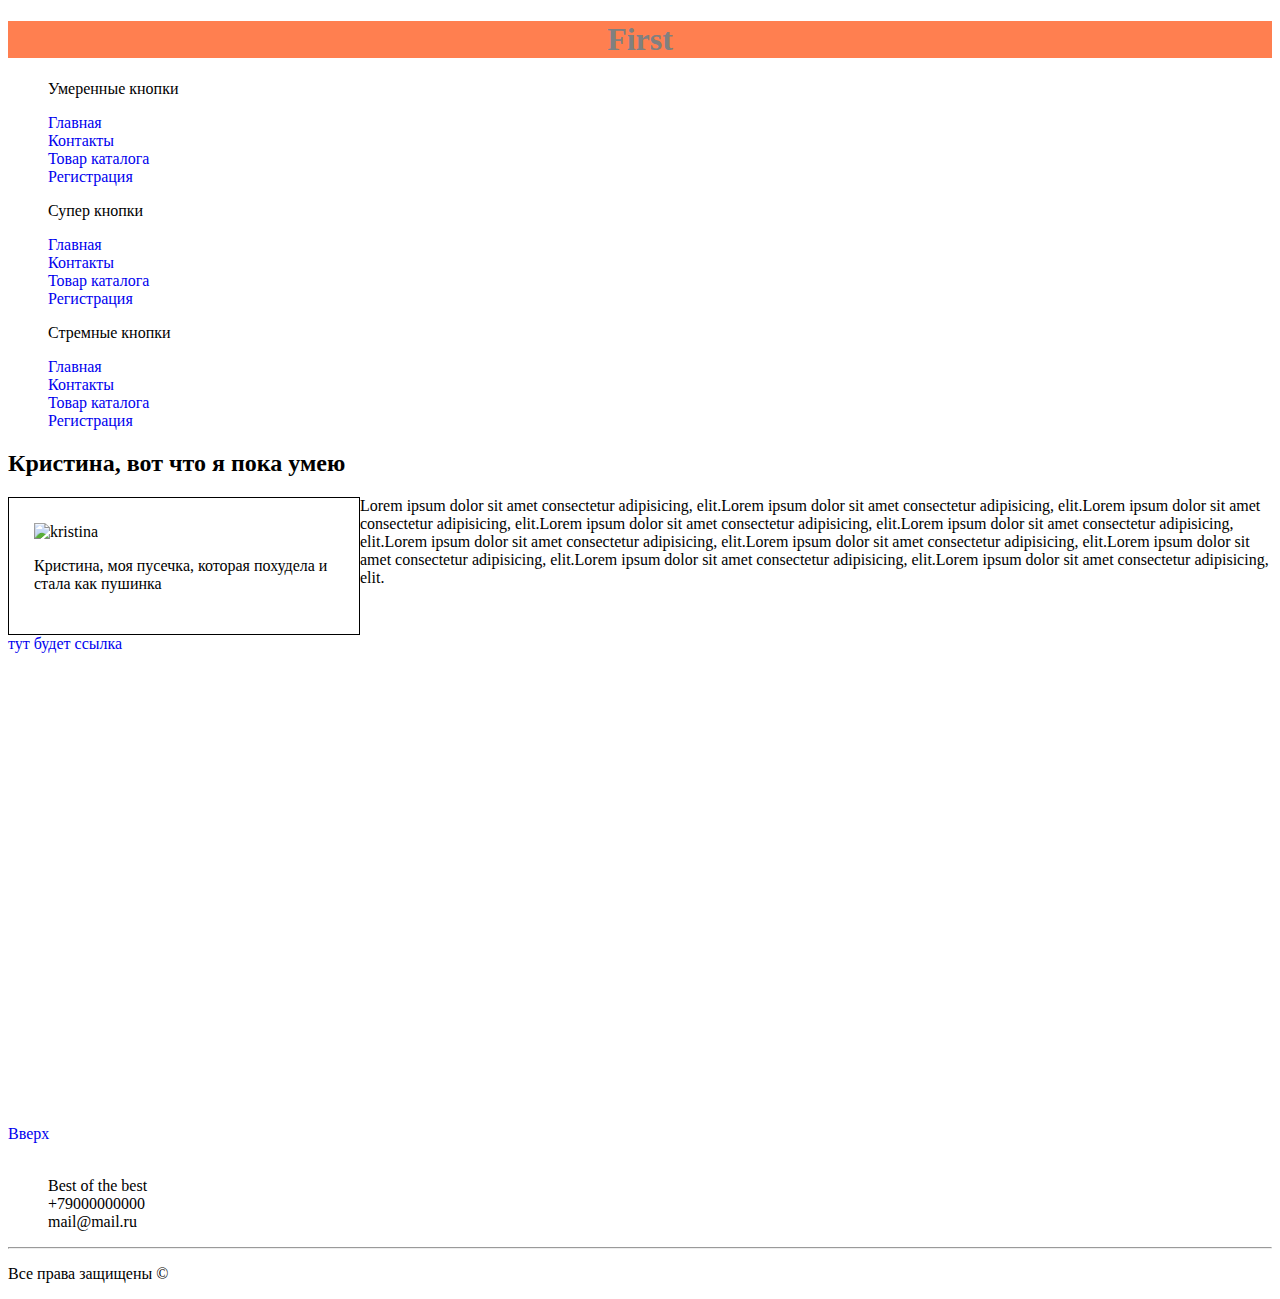
==== commit b1a74ab8: "Add files via upload" ====
--- a/index.html
+++ b/index.html
@@ -9,19 +9,37 @@
 <body>
 	<div>
 		<h1 class="grey">First</h1>
-	<ul >
-		<li><a id="top" href="index.html">Главная</a></li>
-		<li><a href="contacts.html">КОнтакты</a></li>
-		<li><a href="product.html">Товар каталога</a></li>
-		<li><a href="registratiom.html">Регистрация</a></li>
-	</ul>
+		<div class="buttons">
+			<ul  >
+				<p>Умеренные кнопки</p>
+				<li class="my_button"><a href="index.html">Главная</a></li>
+				<li class="my_button"><a href="contacts.html">Контакты</a></li>
+				<li class="my_button"><a href="product.html">Товар каталога</a></li>
+				<li class="my_button"><a href="registratiom.html">Регистрация</a></li>
+			</ul>
+			<ul  >
+				<p>Супер кнопки</p>
+				<li class="shine-button"><a href="index.html">Главная</a></li>
+				<li class="shine-button"><a href="contacts.html">Контакты</a></li>
+				<li class="shine-button"><a href="product.html">Товар каталога</a></li>
+				<li class="shine-button"><a href="registratiom.html">Регистрация</a></li>
+			</ul>
+			<ul >
+				<p>Стремные кнопки</p>
+				<li class="menu__list"><a href="index.html">Главная</a></li>
+				<li class="menu__list"><a href="contacts.html">Контакты</a></li>
+				<li class="menu__list"><a href="product.html">Товар каталога</a></li>
+				<li class="menu__list"><a href="registratiom.html">Регистрация</a></li>
+			</ul>
+		</div>
+	
 	</div>
 	<div>
 
 	
 	
 	
-		<h2>Кристина, вот что я пока умею</h2>
+		<h2 class="light-grey">Кристина, вот что я пока умею</h2>
 		<div class="cristi">
 		<img  src="https://pp.userapi.com/c639718/v639718238/55b1f/iHUc_3j3_vk.jpg" alt="kristina" >
 	
--- a/style.css
+++ b/style.css
@@ -11,4 +11,56 @@
 
 a {
     text-decoration: none;
-}+}
+.button-send {
+    background: #5a98d0;
+    box-shadow: 5px 20px 50px rgba(15, 112, 177, 0.2);
+    border-radius: 10px;
+    font-weight: 500;
+    font-size: 16px;
+    line-height: 26px;
+    text-align: center;
+    color: #FFFFFF;
+    text-transform: uppercase;
+
+}
+.input-area {
+    border: 1px solid #356EAD;
+    box-sizing: border-box;
+    border-radius: 10px;
+    opacity: 0.4;
+}
+
+.text {
+    border: 1px solid #356EAD;    
+    height: 250px;
+    width: 350px;
+    padding: 46px;
+    overflow: hidden;
+    box-sizing: border-box;
+}
+.id1 {
+    float: right;
+    width: 300px;
+    padding: 25px;
+    border: 1px solid black; 
+  }
+  
+  .id2 {
+    font-size: 18px;
+  }
+  .img_350z {
+      width: inherit;
+  } 
+  .footer {
+      clear: both;
+  }
+  .cristi {
+      float: left;
+      width: 300px;
+      padding: 25px;
+      border: 1px solid black;
+  }
+  .fr {
+      clear: both;
+  }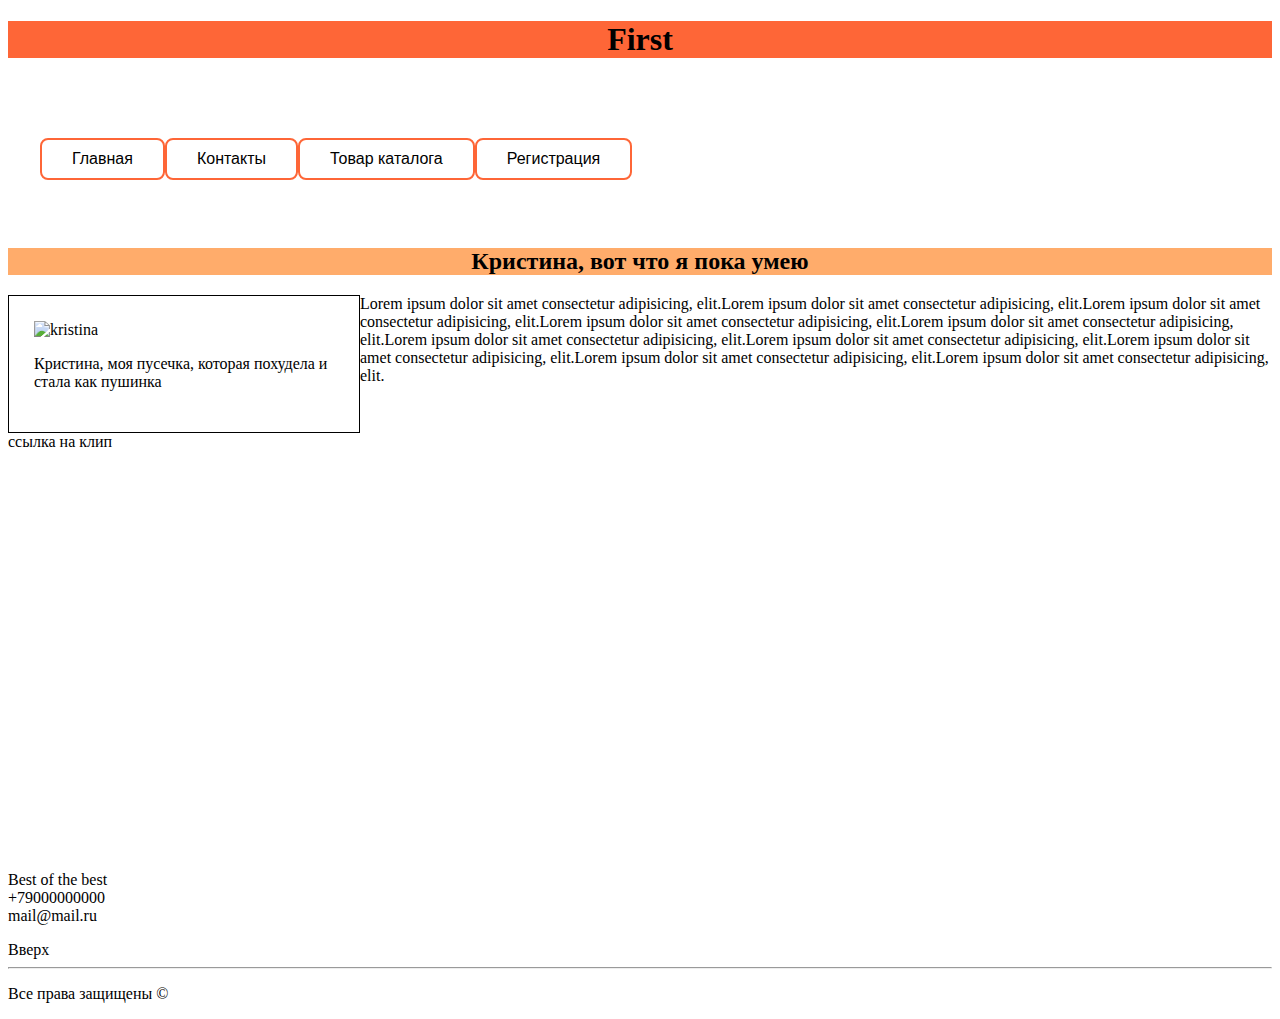
==== commit b965fbaf: "Add files via upload" ====
--- a/index.html
+++ b/index.html
@@ -6,44 +6,24 @@
 	<title>Document</title>
 	<link rel="stylesheet" href="style.css">
 </head>
-<body>
+<body class="body">
 	<div>
 		<h1 class="grey">First</h1>
 		<div class="buttons">
-			<ul  >
-				<p>Умеренные кнопки</p>
-				<li class="my_button"><a href="index.html">Главная</a></li>
-				<li class="my_button"><a href="contacts.html">Контакты</a></li>
-				<li class="my_button"><a href="product.html">Товар каталога</a></li>
-				<li class="my_button"><a href="registratiom.html">Регистрация</a></li>
-			</ul>
-			<ul  >
-				<p>Супер кнопки</p>
+			
+			<ul class="buttons" >
+				
 				<li class="shine-button"><a href="index.html">Главная</a></li>
 				<li class="shine-button"><a href="contacts.html">Контакты</a></li>
 				<li class="shine-button"><a href="product.html">Товар каталога</a></li>
 				<li class="shine-button"><a href="registratiom.html">Регистрация</a></li>
-			</ul>
-			<ul >
-				<p>Стремные кнопки</p>
-				<li class="menu__list"><a href="index.html">Главная</a></li>
-				<li class="menu__list"><a href="contacts.html">Контакты</a></li>
-				<li class="menu__list"><a href="product.html">Товар каталога</a></li>
-				<li class="menu__list"><a href="registratiom.html">Регистрация</a></li>
-			</ul>
+			</ul>			
 		</div>
-	
 	</div>
-	<div>
-
-	
-	
-	
+	<div>	
 		<h2 class="light-grey">Кристина, вот что я пока умею</h2>
 		<div class="cristi">
 		<img  src="https://pp.userapi.com/c639718/v639718238/55b1f/iHUc_3j3_vk.jpg" alt="kristina" >
-	
-		
 		<p>
 			Кристина, моя пусечка, которая похудела и стала как пушинка
 		</p>
@@ -51,32 +31,31 @@
 		<p>
 			 Lorem ipsum dolor sit amet consectetur adipisicing, elit.Lorem ipsum dolor sit amet consectetur adipisicing, elit.Lorem ipsum dolor sit amet consectetur adipisicing, elit.Lorem ipsum dolor sit amet consectetur adipisicing, elit.Lorem ipsum dolor sit amet consectetur adipisicing, elit.Lorem ipsum dolor sit amet consectetur adipisicing, elit.Lorem ipsum dolor sit amet consectetur adipisicing, elit.Lorem ipsum dolor sit amet consectetur adipisicing, elit.Lorem ipsum dolor sit amet consectetur adipisicing, elit.Lorem ipsum dolor sit amet consectetur adipisicing, elit. 
 		</p>
-		<div class="fr">
-	
-
-	
-	<a class="link" href="https://www.youtube.com/watch?v=VAXg78MKJcM&list=RDEMtLx6cWShWhH58jkEvCW70w&index=6">тут будет ссылка</a>
+		<div class="fr">	
+	<a class="link" href="https://www.youtube.com/watch?v=VAXg78MKJcM&list=RDEMtLx6cWShWhH58jkEvCW70w&index=6"> ссылка на клип</a>
 <br>
 	<iframe 
-	    src="https://www.google.com/maps/embed?pb=!1m18!1m12!1m3!1d18984.270941176343!2d49.42725119999999!3d53.50359039999999!2m3!1f0!2f0!3f0!3m2!1i1024!2i768!4f13.1!3m3!1m2!1s0x41687f2e1af0e703%3A0x694910dcd1a17d63!2z0JTQmiDQotC-0LvRjNGP0YLRgtC4!5e0!3m2!1sru!2sru!4v1647965102154!5m2!1sru!2sru" width="600" height="450" style="border:0;" allowfullscreen="" loading="lazy">
+	    src="https://www.google.com/maps/embed?pb=!1m18!1m12!1m3!1d18984.270941176343!2d49.42725119999999!3d53.50359039999999!2m3!1f0!2f0!3f0!3m2!1i1024!2i768!4f13.1!3m3!1m2!1s0x41687f2e1af0e703%3A0x694910dcd1a17d63!2z0JTQmiDQotC-0LvRjNGP0YLRgtC4!5e0!3m2!1sru!2sru!4v1647965102154!5m2!1sru!2sru" width="350" height="400" style="border:0;" allowfullscreen="" loading="lazy">
 	</iframe>
-
 </div>
-	<br>
 	
-	<a href="#top">Вверх</a>
-	</div>
-	<br>
-	<div>
+</div>
+	
+	
+	
+	<div class="footer">
+		<div class="footer-up">
+		
 	<ul>
 		<li>Best of the best</li>
 		<li>+79000000000</li>
 		<li>mail@mail.ru</li>
 	</ul>
-	
+		<a class="button-top" href="#top">Вверх</a>
+	</div>
+		
 	<hr>
 	<p> Все права защищены &copy
-	</div>
-	
+	</div>	
 </body>
 </html>--- a/style.css
+++ b/style.css
@@ -1,16 +1,30 @@
 h1 {
-    background-color: coral;
+    background-color: #fe6637;
+}
+h2 {
+    background-color: #ffac6b;
 }
 .grey {
-    color: gray;
+    color: black;
     text-align: center;
+}
+.light-grey {
+    text-align: center;
+}
+ul {
+    padding: 0;
 }
 li {
     list-style-type: none;
 }
 
 a {
+    color: black;
     text-decoration: none;
+}
+a:hover {
+    opacity: 0.5;
+    transition: 0.5s;
 }
 .button-send {
     background: #5a98d0;
@@ -44,6 +58,7 @@
     width: 300px;
     padding: 25px;
     border: 1px solid black; 
+    
   }
   
   .id2 {
@@ -63,4 +78,55 @@
   }
   .fr {
       clear: both;
+  }
+  .buttons {
+    display: flex;
+    justify-content: space-between;
+    
+    padding: 1em;
+    box-sizing: border-box;
+
+  }
+  .menu__list {
+      border: 1px solid #000;
+      width: 200px;
+      height: 35px;
+      text-align: center;
+      line-height: 35px;
+      
+      
+  }
+  .shine-button {
+    text-decoration: none;
+    
+    padding: 10px 30px;
+    margin-top: 10px ;
+    position: relative;
+    overflow: hidden;
+    border: 2px solid #fe6637;
+    border-radius: 8px;
+    font-family: 'Montserrat', sans-serif;
+    color: #fe6637;
+    transition: .2s ease-in-out;
+  }
+  .shine-button:before {
+    content: "";
+    background: linear-gradient(90deg, rgba(255, 255, 255, .1), rgba(255, 255, 255, .5));
+    height: 50px;
+    width: 50px;
+    position: absolute;
+    top: -8px;
+    left: -75px;
+    transform: skewX(-45deg);
+  }
+  .shine-button:hover {
+    background: #fe6637;
+    color: #fff;
+  }
+  .shine-button:hover:before {
+    left: 150px;
+    transition: .5s ease-in-out;
+  }
+  .my_button {
+      margin-top: 10px;
   }